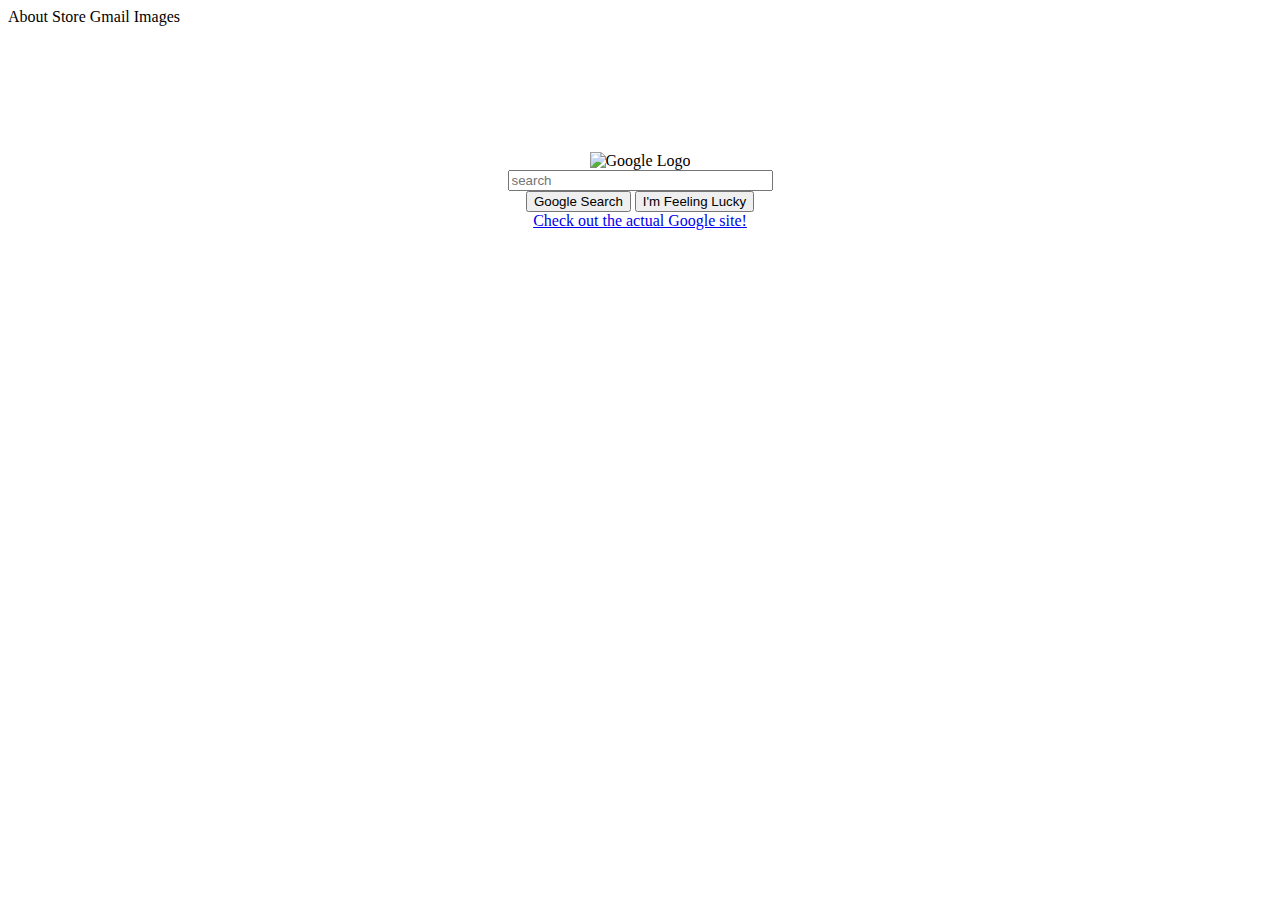
==== index.html @ 072b1f94 "Attempt recreating Google homepage" ====
<!DOCTYPE html>
<html>
    <head>
        <link href="style.css" rel="stylesheet">
    </head>

    <body>
    <div id="navbar">
        About 
        Store
        Gmail
        Images
    </div>


    <div id="main">
        <img src="https://www.google.com/images/branding/googlelogo/1x/googlelogo_color_272x92dp.png" alt="Google Logo">
        <form action="">
            <input type="text" name="name" size="30" placeholder="search">
        </form>
        <button>Google Search</button>
        <button>I'm Feeling Lucky</button> 
        <br>
        <a href="https://google.com">Check out the actual Google site!</a>
    </div>
    </body>
</html>
---- style.css ----
#main {text-align: center; padding-top: 10%; }
#right {text-align: right;}
#left{text-align: left;}
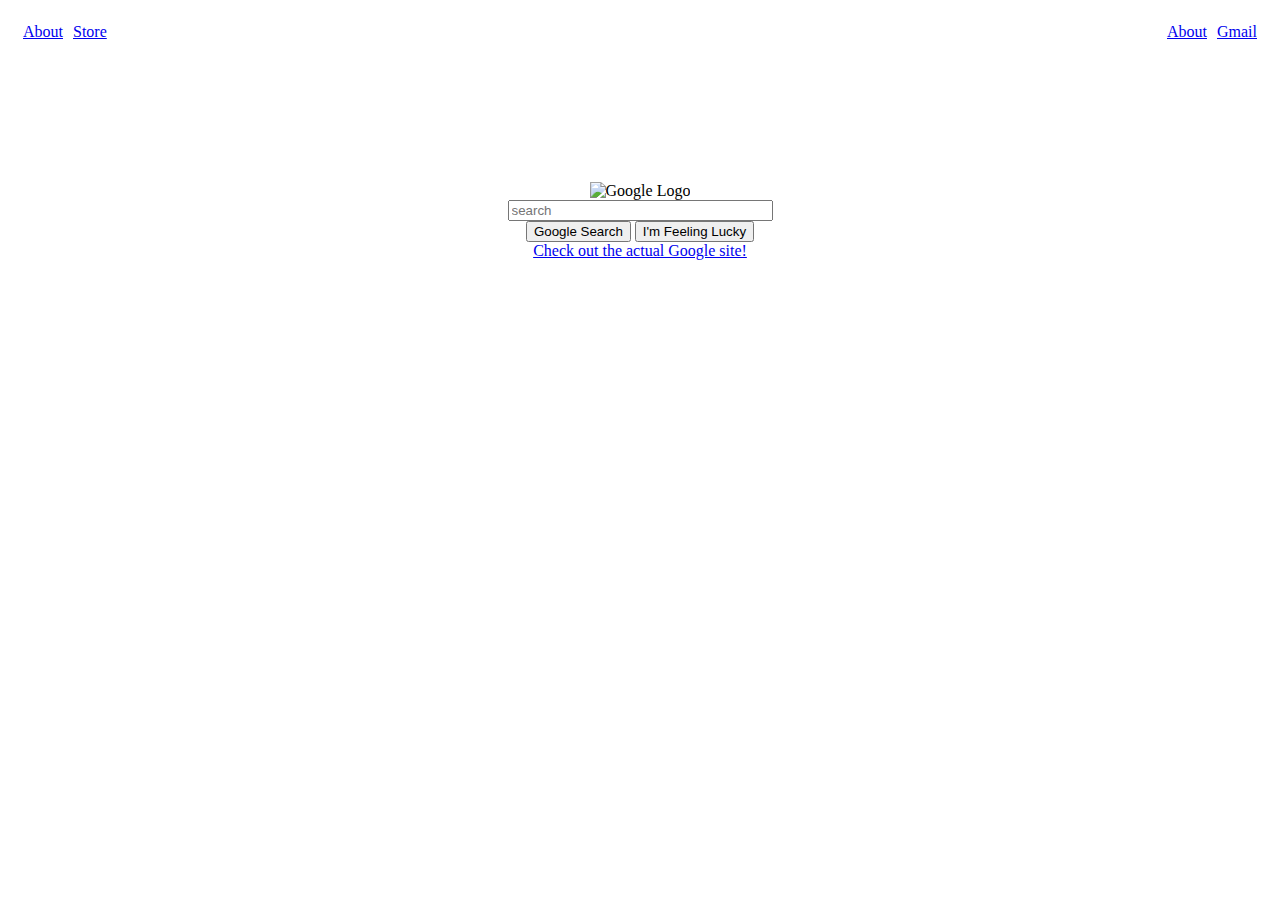
==== commit aeb79ed9: "started Nav" ====
--- a/index.html
+++ b/index.html
@@ -6,10 +6,12 @@
 
     <body>
     <div id="navbar">
-        About 
-        Store
-        Gmail
-        Images
+        <ul>
+            <li><a href="#home">About</a></li>
+            <li><a href="#news">Store</a></li>
+            <li style="float:right"><a href="#contact">Gmail</a></li>
+            <li style="float:right"><a class="active" href="#about">About</a></li>
+          </ul> 
     </div>
 
 
@@ -18,10 +20,10 @@
         <form action="">
             <input type="text" name="name" size="30" placeholder="search">
         </form>
-        <button>Google Search</button>
-        <button>I'm Feeling Lucky</button> 
+        <button id="space">Google Search</button>
+        <button id="space">I'm Feeling Lucky</button> 
         <br>
-        <a href="https://google.com">Check out the actual Google site!</a>
+        <a id="space" href="https://google.com">Check out the actual Google site!</a>
     </div>
     </body>
 </html>
--- a/style.css
+++ b/style.css
@@ -1,3 +1,15 @@
-#main {text-align: center; padding-top: 10%; }
-#right {text-align: right;}
-#left{text-align: left;}+#main {text-align: center; padding-top: 10%;}
+#navbar {display: inline; }
+
+
+ul {
+    list-style-type: none;
+    margin: 0;
+    padding: 10px;
+    overflow: hidden;
+  }
+  
+  li {
+    float: left;
+    padding: 5px;
+  }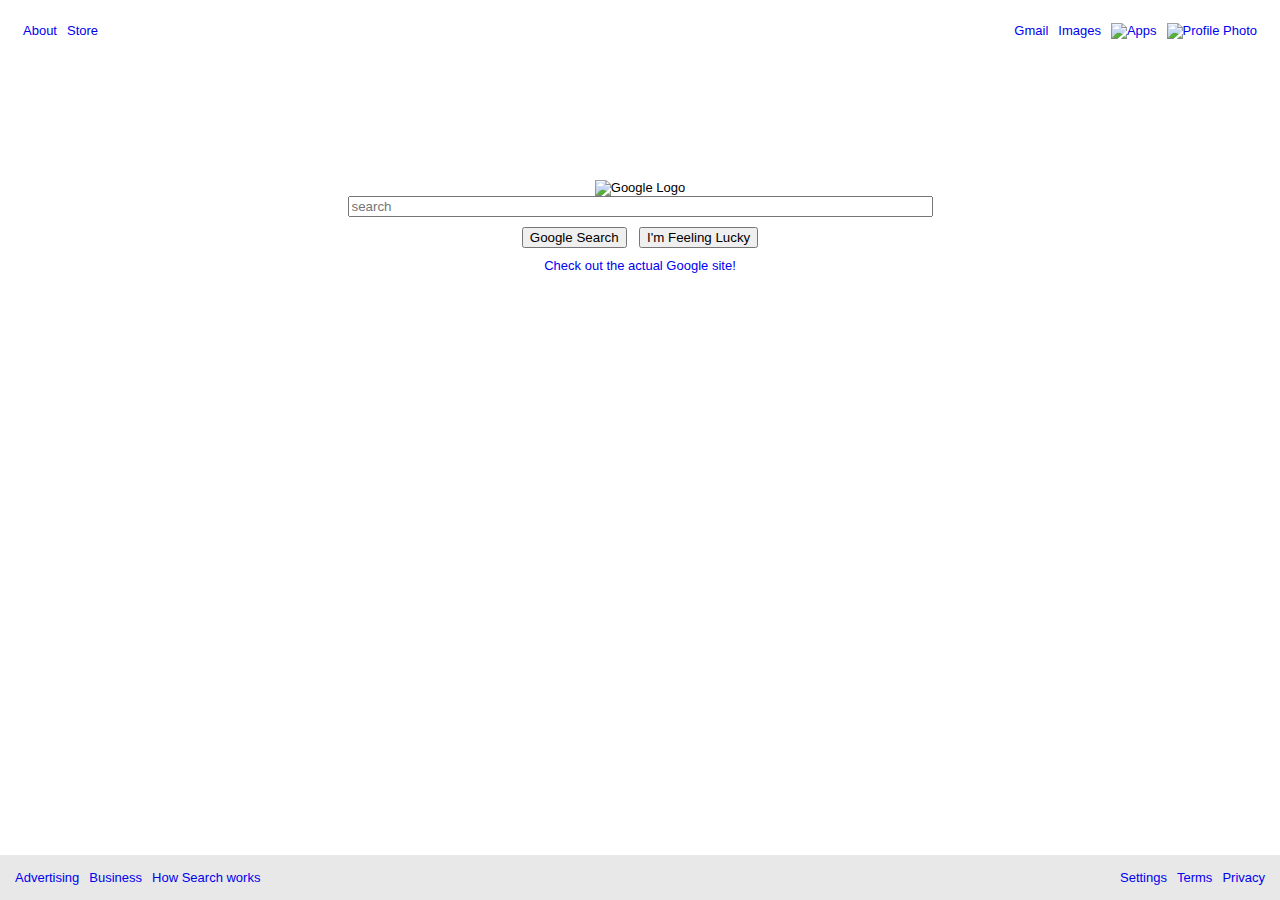
==== commit 7b3b0849: "added minor changes to look more google" ====
--- a/index.html
+++ b/index.html
@@ -9,8 +9,11 @@
         <ul>
             <li><a href="#home">About</a></li>
             <li><a href="#news">Store</a></li>
-            <li style="float:right"><a href="#contact">Gmail</a></li>
-            <li style="float:right"><a class="active" href="#about">About</a></li>
+			
+			<li style="float:right"><a href="#about"><img src="https://lh3.googleusercontent.com/-rzfbb3pn4Y0/AAAAAAAAAAI/AAAAAAAAAAA/ACHi3rd7bEcDxeQLq83plNbxdeRUWftY_A.CMID/s32-c/photo.jpg" alt="Profile Photo"></a></li>
+			<li style="float:right"><a href="#about"><img width="32" height="32" src="http://www.myiconfinder.com/uploads/iconsets/256-256-ed559f9ab4ee6cec08ffde71c58a68af-grid.png" alt="Apps"></a></li>
+            <li style="float:right"><a class="active" href="#about">Images</a></li>
+			<li style="float:right"><a class="active" href="#about">Gmail</a></li>
           </ul> 
     </div>
 
@@ -18,12 +21,26 @@
     <div id="main">
         <img src="https://www.google.com/images/branding/googlelogo/1x/googlelogo_color_272x92dp.png" alt="Google Logo">
         <form action="">
-            <input type="text" name="name" size="30" placeholder="search">
+            <input type="text" name="name" size="70" placeholder="search">
         </form>
-        <button id="space">Google Search</button>
-        <button id="space">I'm Feeling Lucky</button> 
+		<div class="vdivider"></div>
+        <button>Google Search</button>
+		<div class="divider"></div>
+        <button>I'm Feeling Lucky</button> 
         <br>
-        <a id="space" href="https://google.com">Check out the actual Google site!</a>
+		<div class="vdivider"></div>
+        <a href="https://google.com">Check out the actual Google site!</a>
     </div>
+	
+	<div id="footer">
+	        <ul>
+            <li><a href="#home">Advertising</a></li>
+            <li><a href="#news">Business</a></li>
+			<li><a href="#news">How Search works</a></li>
+            <li style="float:right"><a href="#contact">Privacy</a></li>
+            <li style="float:right"><a class="active" href="#about">Terms</a></li>
+			<li style="float:right"><a href="#contact">Settings</a></li>
+          </ul> 
+	</div>
     </body>
 </html>
--- a/style.css
+++ b/style.css
@@ -1,6 +1,16 @@
-#main {text-align: center; padding-top: 10%;}
+#main {text-align: center; padding-top: 10%; border-radius: 25px;}
 #navbar {display: inline; }
+#footer{ background-color: #e8e8e8; position: fixed; left: 0; bottom: 0; width: 100%;}
 
+.divider{
+    width:5px;
+    height:auto;
+	display:inline-block;
+}
+
+.vdivider{
+	margin-bottom: 10px;   
+}
 
 ul {
     list-style-type: none;
@@ -12,4 +22,13 @@
   li {
     float: left;
     padding: 5px;
+  }
+  
+  body{
+	font-size: small;
+	font-family: arial,sans-serif;  
+  }
+  
+  a:link{
+	  text-decoration: none;
   }